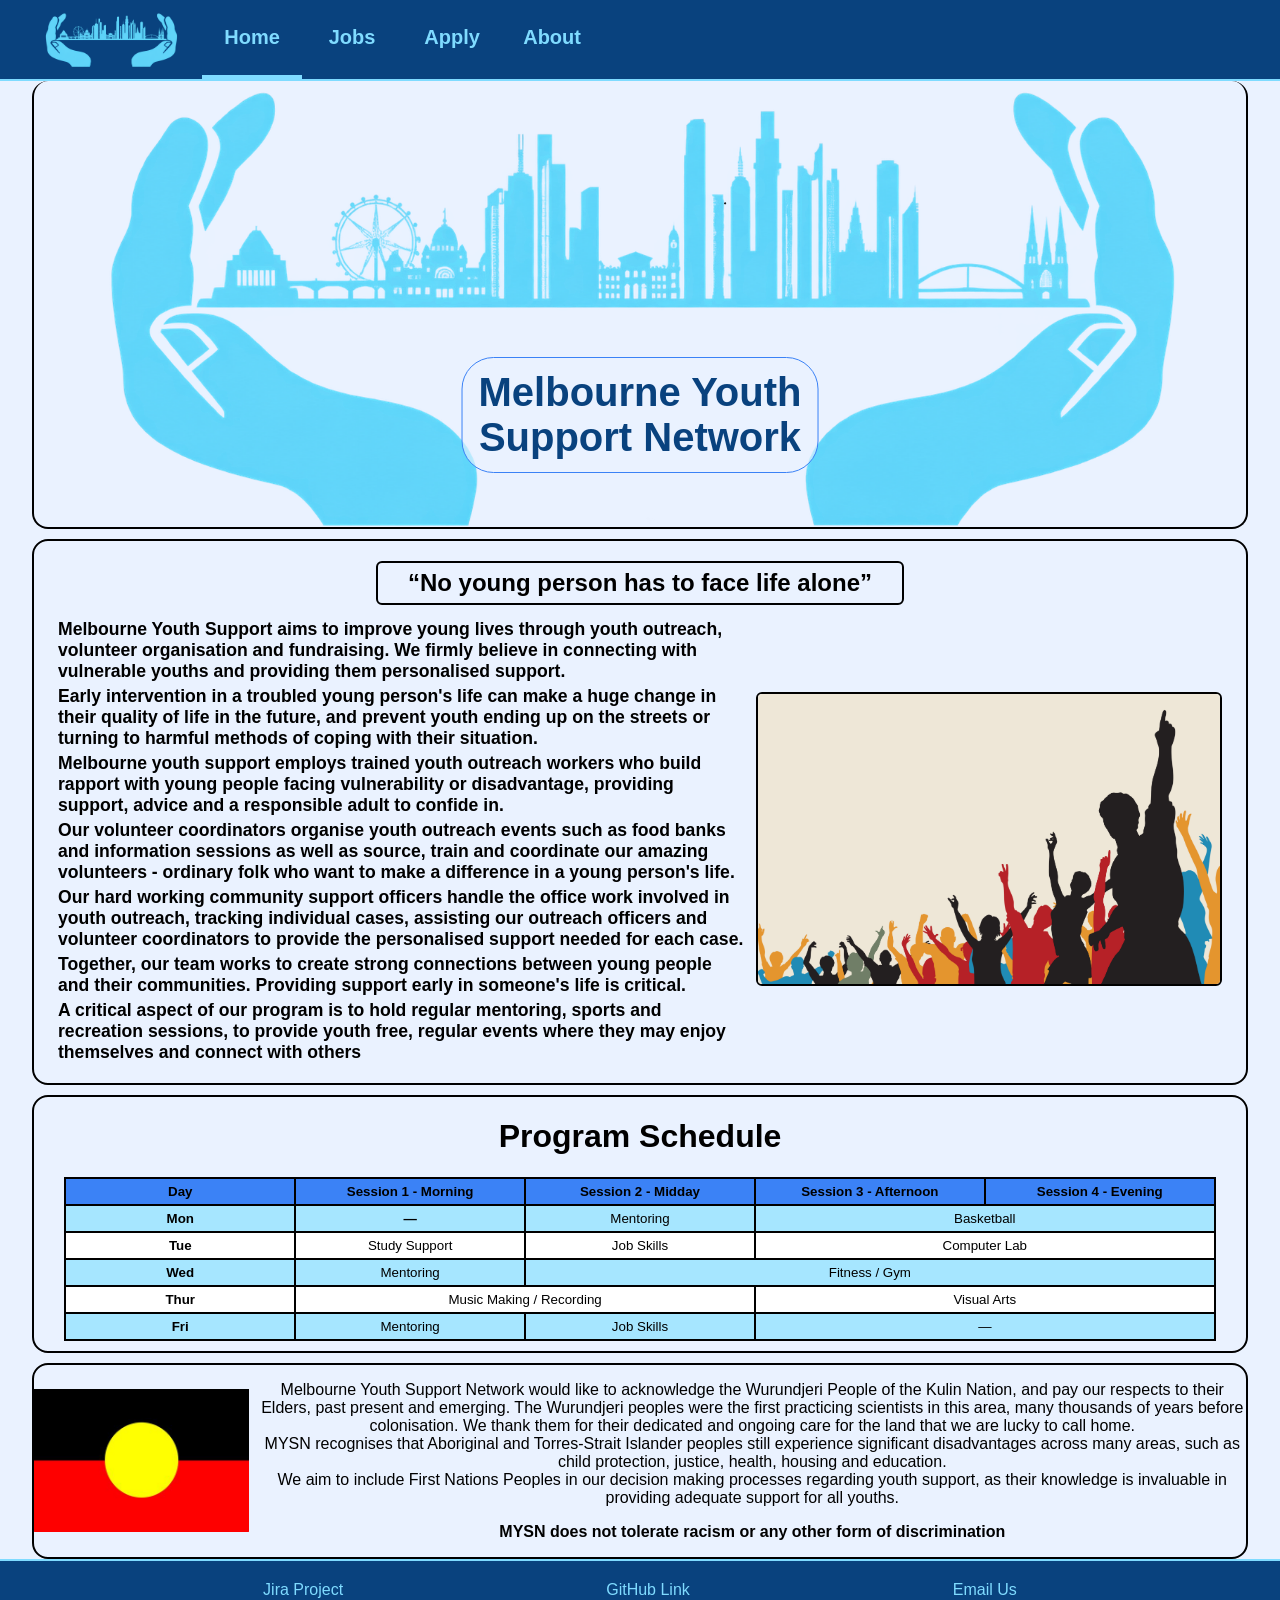
==== index.html @ 464ed211 "Mostly finalised styling and responsive design for index.html" ====
<!DOCTYPE html>
<html lang="en">

<head>
    <link rel="stylesheet" href="./styles/styles.css">
    <meta charset="UTF-8">
    <meta name="viewport" content="width=device-width, initial-scale=1.0">
    <meta name="author" content="Mason Curlis">
    <meta name="keywords" content="job application, employment, careers, volunteering">
    <meta name="description" content="index page for Melbourne Youth Support Network job application webpage">
    <title>Melbourne Youth Support Network</title>
    <!-- Embedded CSS for youth program schedule table -->
    <style>
        th,
        td {
            text-align: center;
            padding: 5px;
            margin: 0px;
        }

        table,
        th,
        td {
            border: 2px solid;
            border-collapse: collapse;
        }

        table {
            background-color: white;
            width: 80%;
            align-self: center;
            margin-bottom: 10px;
        }

        tr:nth-child(odd) {
            background-color: #7fdbffB0;
        }

        tr:nth-child(1) {
            background-color: #3b82f6;
        }
    </style>
</head>

<body class="index-page">

    <header>
        <!-- navigation bar -->
        <nav aria-label="Primary">
            <a href="index.html" class="nav_logo">
                <img src="styles/images/grp_3.png" alt="Melbourne Youth Support Network Logo"
                    title="Melbourne Youth Support Network">
            </a>

            <ul class="nav_links">
                <li><a href="index.html" aria-current="page">Home</a></li>
                <li><a href="jobs.html">Jobs</a></li>
                <li><a href="apply.html">Apply</a></li>
                <li><a href="about.html">About</a></li>
            </ul>
        </nav>

        <!-- Company logo / banner with text on top -->
        <div id="index_banner">
                <img src="styles/images/grp_3.png" id="company_logo" alt="Company Logo">
                <h1 id="index_logo_text_overlay">Melbourne Youth <br> Support Network</h1>
        </div>

    </header>

    <main id="index-content">

        <div id="index-description" class="content-background-and-border">
            <q class="company-slogan"><b>No young person has to face life alone</b></q>
            <div id="description-image-text">
                <div>

                    <p>Melbourne Youth Support aims to improve young lives through youth
                        outreach, volunteer organisation and fundraising. We firmly believe
                        in connecting with vulnerable youths and
                        providing them personalised support. </p>

                    <p>Early intervention in a troubled young person's life can make a huge
                        change in their quality of life in the future, and prevent youth
                        ending up on the streets or turning to harmful methods of coping
                        with their situation.</p>

                    <p>Melbourne youth support employs trained youth outreach workers who
                        build rapport with young people facing vulnerability or
                        disadvantage, providing support, advice and a responsible adult to
                        confide in.</p>

                    <p>Our volunteer coordinators organise youth outreach events such as
                        food banks and information sessions as well as source, train and
                        coordinate our amazing volunteers - ordinary folk who want to make a
                        difference in a young person's life.</p>

                    <p>Our hard working community support officers handle the office work
                        involved in youth outreach, tracking individual cases, assisting our
                        outreach officers and volunteer coordinators to provide the
                        personalised support needed for each case.</p>

                    <p>Together, our team works to create strong connections between young
                        people and their communities. Providing support early in someone's
                        life is critical.</p>

                    <p>A critical aspect of our program is to hold regular mentoring, sports
                        and recreation sessions, to provide youth free, regular events where
                        they may enjoy themselves and connect with others</p>

                </div>
                <!-- Image source: https://www.google.com/url?sa=t&source=web&rct=j&opi=89978449&url=https://creativeyouthland.org/projects/&ved=2ahUKEwj84ejC5dyWAxXRkq8BHUbmF9oQ6vUJegQIXRAA&usg=AOvVaw2mXVA9MWtQMLx1qZT7aqc4 -->
                <img src="styles/images/indexGraphic.jpg" alt="Youth Power Graphic">
            </div>

        </div>
        <div id="programSchedule-layout" class="content-background-and-border">
            <h1>Program Schedule</h1>
            <table id="programSchedule">
                <thead>
                    <tr>
                        <th>Day</th>
                        <th>Session 1 - Morning</th>
                        <th>Session 2 - Midday</th>
                        <th>Session 3 - Afternoon</th>
                        <th>Session 4 - Evening</th>
                    </tr>
                </thead>
                <tbody>
                    <tr>
                        <td><b>Mon</b></td>
                        <td><b>—</b></td>
                        <td>Mentoring</td>
                        <td colspan="2">Basketball</td>
                    </tr>
                    <tr>
                        <td><b>Tue</b></td>
                        <td>Study Support</td>
                        <td>Job Skills</td>
                        <td colspan="2">Computer Lab</td>
                    </tr>
                    <tr>
                        <td><b>Wed</b></td>
                        <td>Mentoring</td>
                        <td colspan="3">Fitness / Gym</td>
                    </tr>
                    <tr>
                        <td><b>Thur</b></td>
                        <td colspan="2">Music Making / Recording</td>
                        <td colspan="2">Visual Arts</td>
                    </tr>
                    <tr>
                        <td><b>Fri</b></td>
                        <td>Mentoring</td>
                        <td>Job Skills</td>
                        <td colspan="2">—</td>
                    </tr>
                </tbody>
            </table>
        </div>
        <div id="acknowledgment-of-country" class="content-background-and-border">
            <!-- Image source https://wall.alphacoders.com/big.php?i=785129 -->
            <img src="styles/images/Aboriginal-flag.jpg" alt="Image of Indigenous Australian Flag">
            <!-- This div ensures that the text remains in column layout, while maintaining indiviudal styling for the bold sentence at the end -->
            <div>
                <p>Melbourne Youth Support Network would like to acknowledge the Wurundjeri People of the Kulin Nation,
                    and pay our respects to their Elders, past present and emerging. The Wurundjeri peoples were the
                    first practicing
                    scientists in this area, many thousands of years before colonisation. We thank them for their
                    dedicated and
                    ongoing care for the land that we are lucky to call home.
                    <br>
                    MYSN recognises that Aboriginal and Torres-Strait Islander peoples still experience significant
                    disadvantages across many areas, such as child protection, justice, health, housing and education.
                    <br>
                    We aim to include First Nations Peoples in our decision making processes regarding youth support, as
                    their knowledge is invaluable
                    in providing adequate support for all youths.
                </p>
                <!-- Example of inline styling for sentence below-->
                <p><b style="padding-top: 15px;">MYSN does not tolerate racism or any other form of discrimination</b>
                </p>
            </div>
        </div>
    </main>
    <!-- To add:
Company Logo, hopefully as a banner

Company Slogan - maybe as a "qoute"

Image / visual content
-->

    <!-- Footer - consistent with the other pages -->
    <footer>
        <a href="https://g03-appliedwebproject.atlassian.net/jira/software/projects/SCRUM/boards/1">Jira
            Project</a>
        <a href="https://github.com/LeafMeAloneDawg/AppliedWebProject">GitHub
            Link</a>
        <a href="mailto:info@mysn.org.au">Email Us</a>
    </footer>
</body>

</html>
---- styles/styles.css ----
/*
filename: [style.css]
author: [Group03]
created: [01/09/2026]
last modified: [08/09/2026]
description: [styles.html CSS file]
*/

/* =========================
   SHARED STYLES
   ========================= */

/* Body */

* {
    box-sizing: border-box;
}

body {
    min-height: 100vh;
    margin: 0;
    background-color: #eaf2ff;
    display: flex;
    flex-direction: column;
    width: 100%;
    overflow-x: hidden;
    font-family: Arial, Helvetica, sans-serif;

}

/* Navigation */

nav {
    width: 100%;
    min-height: 80px;
    padding: 0 40px;
    display: flex;
    align-items: center;
    gap: 20px;
    background-color: #09427e;
    border-bottom: 2px solid #7fdbff;
}

.nav_logo img {
    display: block;
    height: 55px;
    width: auto;
}

.nav_links {
    display: flex;
    align-items: center;
    gap: 0px;
    margin: 0;
    padding: 0;
    list-style: none;
}

.nav_links a {
    display: block;
    width: 100px;
    padding: 26px 0;
    text-align: center;
    color: #7fdbff;
    font-size: 1.25rem;
    font-weight: bold;
    text-decoration: none;
    border-bottom: 4px solid transparent;
    transition: background-color 0.2s, color 0.2s;
}

.nav_links a:hover,
.nav_links a:focus {
    background-color: white;
    color: #09427e;
    border-bottom-color: #09427e;
}

.nav_links a[aria-current="page"] {
    border-bottom-color: #7fdbff;
}

/* Footer */

footer {
    width: 100%;
    display: flex;
    justify-content: space-evenly;
    align-items: center;
    padding: 20px 0;
    border-top: 2px solid #7fdbff;
    background-color: #09427e;
}

footer a {
    color: #7fdbff;
    text-decoration: none;
}

footer a:hover {
    text-decoration: underline;
}

/* Skip to main */

.skip-link {
    position: absolute;
    left: -9999px;
    top: 0;
}

.skip-link:focus {
    left: 10px;
    top: 10px;

    padding: 10px 15px;
    background-color: white;
    color: #09427e;
    border: 2px solid #7fdbff;
    border-radius: 5px;

    z-index: 1000;
}

/* Tables shared between index and about page */
th,
td {
    text-align: center;
    padding: 5px;
    margin: 0px;
}

table,
th,
td {
    border: 2px solid;
    border-collapse: collapse;
}

table {
    background-color: white;
    max-width: 80%;
    margin-bottom: 10px;
}


/* =========================
   Index PAGE
   ========================= */

/* Class to add rounded border and background to elements */
.content-background-and-border{
    background-color: #eaf2ff;
    border: 2px solid;
    border-radius: 16px;
    width: 95%;
    max-width: 1600px;
    
}
/* Add a border and background to the logo and heading for index page, as well as setting the width to be consistent with other elements */
#index_banner {
    background-color: #eaf2ff;
    border: 2px solid;
    border-radius: 16px;
    border-top: none;
    width: 95%;
    max-width: 1600px;
    position: relative;
    left: 50%;
    transform: translateX(-50%);
    
}

#company_logo{
    width:95%;
    display: block;
    margin: 0 auto;
}
/* Fixes width of logo text overlay class for the index page specifically */
#index_logo_text_overlay{
    position: absolute;
    top: 75%;
    left: 50%;
    transform: translate(-50%, -50%);
    font-weight: bold;
    font-size: clamp(1rem, 4vw, 2.5rem);
    color: #09427e;
    margin: 0 0 1rem;
    padding: 0.75rem 1rem;
    background-color: rgba(234, 242, 255, 0.62);
    border-radius: 2rem 2rem 2rem 2rem;
    border: 1px solid #3b82f6;
    white-space: nowrap;
    text-align: center;
    
}
/* Sets a repeating background image for index.html - copied directly from apply-page class */
.index-page {
    background-image: url("images/Lightblue.jpeg");
    background-size: 100% auto;
    background-position: center top;
    background-repeat: repeat-y;
    background-attachment: fixed;
}
/* Set main element of index.html to use flexbox column display, aligning items in the center of the page */
#index-content {
    display: flex;
    flex-direction: column;
    align-items: center;
}

#index-description {
    display: flex;
    flex-direction: column;
    padding: 1.25em 1.5em;
    margin-top: 10px;
    align-items: center;
    font-weight: bold;
}

#index-description p{
    margin: 4px 0 0 0;
    font-size: 1.1em;
}



#description-image-text{
    display: flex;
    align-items: center;
}

#description-image-text img{
    width: 40%;
    height: auto;
    object-fit: contain;
    margin-left: 10px;
    border: 2px solid;
    border-radius: 6px;
}

/* Company Slogan Styling
    Set font size to 1.5x normal font size
    Align text to center
    Add rounded border and padding
*/
.company-slogan{
    display: block;
    font-size: 1.5em;
    text-align: center;
    margin-bottom: 10px;
    border: 2px solid;
    padding: 6px 30px;
    border-radius: 6px;

}
/* Set program schedule div to use flexbox colum display and add margin between it and element above */
#programSchedule-layout{
    text-align: center;
    display: flex;
    flex-direction: column;
    margin-top: 10px;
}
#programSchedule-layout h2{
    margin-bottom: 10px;
}

#programSchedule{
    width: 95%;
    max-width: 100%;
    table-layout: fixed;
    font-size: smaller;
}

/* Acknowledgment of country styling
    Set display to flexbox to allow for image to the left of text.
    Add margin between it and element above
    Set size of image to suitable size and add margin between image and text
*/

#acknowledgment-of-country{
    display: flex;
    margin-top: 10px;
    text-align: center;
}
#acknowledgment-of-country img{
    
    margin: auto auto;
    max-height: 143px;
    margin-right: 10px;
}







/* =========================
   JOBS PAGE
   ========================= */

/* Jobs Background */

.jobs-page {
    min-height: 100vh;

    /*
       Background photo for the Jobs page (file: images/Job_page_background.jpg,
       a resized/compressed copy).
       Image: "Silhouette of a group of young people at a railing" by Emir Bozkurt, Pexels.
       https://www.pexels.com/photo/15639173/
       Pexels Licence - attribution not required; credited per the assessment brief.
       A translucent light wash is layered over the photo so body text and
       the job cards keep enough contrast (accessibility guideline).
    */
    background-color: #eef3fb;
    background-image:
        linear-gradient(rgba(238, 243, 251, 0.55), rgba(238, 243, 251, 0.72)),
        url("images/Job_page_background.jpg");
    background-repeat: no-repeat, no-repeat;
    background-position: center top, center top;
    background-size: cover, cover;
    background-attachment: fixed, fixed;
}

/* Page title - align its left edge with the intro text and the job cards below */
.jobs-page h1 {
    margin: 1em 2.2rem 0.5em;
}

/* Intro panel - page summary + closing date in one box, sitting at the top
   of the left column so it lines up with the job cards below it */
.jobs-intro {
    margin-bottom: 1.5em;
    padding: 1.25em 1.5em;
    background-color: #f3fcffde;
    border: 1px solid #3b82f6;
    border-left: 5px solid #09427e;
    border-radius: 6px;
    box-shadow: 0 2px 6px rgba(0, 0, 0, 0.12);
}

.jobs-intro p {
    margin: 0 0 0.6em;
}

.jobs-intro p:last-child {
    margin-bottom: 0;
}

.lead {
    font-size: 1.05em;
}

/* Jobs Layout - two columns: the job list on the left, the aside on the right */

.jobs-layout {
    display: flex;
    flex-wrap: wrap;
    align-items: flex-start;
    gap: 2em;
    margin: 1em 2.2rem 2em;
}

.job-listings {
    flex: 1 1 60%;
    min-width: 280px;
}

/* Job Cards */

.job-listings section {
    position: relative;
    overflow: hidden;
    margin-bottom: 1.5em;
    padding: 1.25em 1.5em;
    /* pale blue-white, slightly translucent so the background photo stays
       faintly visible through the card. The crumpled-paper texture is
       added by ::before below. */
    background-color: #f3fcffde;
    border: 1px solid #3b82f6;
    border-left: 5px solid #09427e;
    border-radius: 6px;
    box-shadow: 0 2px 6px rgba(0, 0, 0, 0.12);
}

.job-listings section:last-child {
    margin-bottom: 0;
}

.job-listings h2 {
    margin-top: 0;
    font-size: 1.4em;
    color: #09427e;
}

.job-listings h3 {
    margin-bottom: 0.3em;
    padding-bottom: 0.2em;
    font-size: 1.05em;
    color: #09427e;
    border-bottom: 1px solid #d7e7ff;
}

/* definition list holding reference number / salary / reporting line */
.job-meta {
    display: grid;
    grid-template-columns: max-content 1fr;
    gap: 0.25em 1em;
    margin: 0 0 1em;
    padding: 0.75em 1em;
    background-color: rgba(234, 242, 255, 0.62);
    border-radius: 4px;
}

.job-meta dt {
    font-weight: bold;
    color: #09427e;
}

.job-meta dd {
    margin: 0;
}

.job-listings ol,
.job-listings ul {
    margin-top: 0;
    padding-left: 1.4em;
}

.job-listings li {
    margin-bottom: 0.25em;
}

/* Aside */

aside {
    flex: 0 0 260px;
    width: 260px;
    margin: 0.25em 0 0;
    padding: 1.25em;
    position: sticky;
    top: 1em;
    overflow: hidden;
    /* matches the job cards; texture added by ::before below */
    background-color: #f3fcffde;
    border: 1px solid #6495ed;
    border-top: 5px solid #09427e;
    border-radius: 6px;
    box-shadow: 0 2px 6px rgba(0, 0, 0, 0.12);
}

aside h2 {
    margin-top: 0;
    font-size: 1.2em;
    color: #09427e;
}

aside h3 {
    margin-bottom: 0.3em;
    font-size: 1em;
    color: #09427e;
}

aside ul,
aside ol {
    margin: 0 0 1em;
    padding-left: 1.3em;
}

aside a {
    color: #09427e;
    font-weight: bold;
}

.inclusive {
    margin-bottom: 0;
    padding-top: 0.75em;
    font-size: 0.95em;
    border-top: 1px solid black;
}

/* Crumpled-paper texture for the job cards and the aside.
   A photo (images/crumpled-paper.jpg, a resized/compressed copy) sits in a
   ::before layer, lightened with a cream veil so only the creases show as
   soft shading. Adjust with `opacity`. Falls back to the plain card
   background if the image is missing.

   Image: "White crumpled paper" by Tim Mossholder, Pexels.
   https://www.pexels.com/photo/white-crumpled-paper-11605087/
   Pexels Licence - attribution not required; credited per the assessment brief. */

.job-listings section::before,
aside::before {
    content: "";
    position: absolute;
    top: 0;
    right: 0;
    bottom: 0;
    left: 0;
    z-index: 0;
    pointer-events: none;
    /* A cream veil is baked over the paper photo so the texture stays light;
       only the creases show through as soft shading.
       No filter / mix-blend-mode here on purpose - those force the browser to
       re-composite this layer on every scroll frame and made the page lag. */
    background-image:
        linear-gradient(rgba(252, 250, 245, 0.55), rgba(252, 250, 245, 0.55)),
        url("images/crumpled-paper.jpg");
    background-position: center;
    background-size: cover;
    background-repeat: no-repeat;
    opacity: 0.5;
}

/* vary the crop per card so they don't look identical */
.job-listings section:nth-child(2)::before {
    background-position: right top;
}

.job-listings section:nth-child(3)::before {
    background-position: left bottom;
}

/* keep the actual content above the texture layer */
.job-listings section>*,
aside>* {
    position: relative;
    z-index: 1;
}

/* =========================
   APPLY PAGE
   ========================= */

/* Heading */

.header-main {
    width: 100%;
    display: flex;
    flex-direction: column;
    align-items: center;
}

.apply-main {
    width: 100%;
    display: flex;
    flex-direction: column;
    align-items: center;
    flex: 1;
}

.apply-page {
    background-image: url("images/Lightblue.jpeg");
    background-size: 100% auto;
    background-position: center top;
    background-repeat: repeat-y;
    background-attachment: fixed;
}

.apply_intro_box {
    width: 95%;
    max-width: 900px;
    margin: 0 auto 25px;
    padding: 20px;
    background-color: white;
    color: #09427e;
    border: 2px solid #6495ed;
    border-top: none;
    border-radius: 0 0 20px 20px;
    text-align: center;
    box-sizing: border-box;
}

.apply_intro_box h1 {
    margin: 0 0 10px;
    font-size: 4em;
}

.apply_intro_box p {
    margin: 0;
    line-height: 1.5;
}

/* Fieldsets */

fieldset {
    padding: 20px;
    padding-top: 10px;
    margin-bottom: 15px;
    width: 100%;
    max-width: 800px;
    box-sizing: border-box;
    border: 2px solid #6495ed;
    border-radius: 20px;
    background-color: white;
    color: #09427e;
}

legend {
    font-size: 1.2em;
    margin-bottom: 5px;
    color: #09427e;
    border: 2px solid #6495ed;
    border-bottom: none;
    border-radius: 10px 10px 0 0;
    padding: 8px 15px;
    background-color: white;
}


/* Form Layout */

/* Input, Select, and Textarea Styles */

input,
select,
textarea {
    border: 1.5px solid #d7e7ff;
    border-radius: 5px;
    padding: 8px;
}

/* Input, Select, and Textarea Hover Styles */

fieldset input:hover,
fieldset textarea:hover,
fieldset select:hover {
    background-color: #EAF3FF;
}

/* For Accessibility: Focus Styles for Input, Select, and Textarea */
input:focus,
select:focus,
textarea:focus {
    outline: 3px solid #6495ed;
    outline-offset: 2px;
}

/* Job type Styles */

#form1 {
    display: flex;
    flex-direction: column;
    gap: 10px;
}

/* Name and Date of Birth Styles */

#form2 {
    display: grid;
    grid-template-columns: 1fr 1fr;
    column-gap: 80px;
    row-gap: 15px;
}

.details {
    display: grid;
    grid-template-columns: 100px 170px;
    gap: 10px;
    align-items: center;
}

/* Gender Styles */

#form3 {
    display: flex;
    align-items: center;
    gap: 30px;
}

.gender {
    display: flex;
    align-items: center;
    gap: 5px;
}

/* Address Styles */

#form4 {
    display: grid;
    grid-template-columns: 1fr 1fr;
    column-gap: 40px;
    row-gap: 15px;
}

.address {
    display: grid;
    grid-template-columns: 110px 180px;
    align-items: center;
    gap: 10px;
}

.address input,
.address select {
    width: 180px;
    box-sizing: border-box;
}

/* Contact Details Styles */

#form5 {
    display: flex;
    gap: 75px;
}

.contact {
    display: flex;
    align-items: center;
    gap: 5px;
}

.contact input {
    width: 180px;
}

/* Skills Styles */

#form6 {
    display: grid;
    grid-template-columns: 1fr 1fr 1fr;
    gap: 20px;
}

/* Skills Checkboxes Styles */

.skills {
    display: flex;
    align-items: center;
    gap: 5px;
    width: 100%;
    box-sizing: border-box;
}

/* Other Skills Styles */

.other_skills {
    grid-column: 1 / 4;
    display: flex;
    flex-direction: column;
    gap: 5px;
    width: 100%;
}

/* Buttons */

.form_buttons {
    display: flex;
    justify-content: center;
    gap: 15px;
    margin-top: -10px;
    margin-bottom: 20px;
}

.form_buttons input {
    width: 150px;
    padding: 8px;
    font-size: 1.1em;
    border: 2px solid #6495ed;
    border-radius: 5px;
    background-color: white;
}

.form_buttons input:hover {
    background-color: #EAF3FF;
    border-color: #09427e;
}

/* =========================
   ABOUT PAGE
   ========================= */


/* formatting ABOUT US title in banner image */
.banner_text{
    position: relative;
    display: grid;
    place-items: center;
    width: 100%;
    max-width: 100%;
}

/* image in banner image */
.banner_text img{
     border-radius: 2rem 2rem 2rem 2rem;
     width: 60%;
     height: auto;
     
}

/* text overlay in banner image */
.text_overlay{
    position: absolute;
    top: 75%;
    left: 50%;
    transform: translate(-50%, -50%);
    font-weight: bold;
    font-size: 3vw;
    color: #09427e;
    margin: 0 0 1rem;
    padding: 0.75rem 1rem;
    background-color: rgba(234, 242, 255, 0.62);
    border-radius: 2rem 2rem 2rem 2rem;
    border: 1px solid #3b82f6;
    width: 20%;
    text-align: center;
}

/* formatting table */
tbody tr:nth-child(odd){
    background-color: #7fdbffB0;
}

/* table layout */
.table_layout{
    margin: 0 auto;
}

/* table caption */
caption{
    font-size: 1.2rem;
    font-weight: bold;
}

/* seperate caption */
section{
    position: relative;
    overflow: hidden;
    margin-bottom: 1.5em;
    padding: 1.25em 1.5em;
    background-color: #f3fcffde;
    border: 1px solid #3b82f6;
    border-left: 5px solid #09427e;
    border-radius: 6px;
    box-shadow: 0 2px 6px rgba(0, 0, 0, 0.12);
}

/* definition list term descriptions in about page */
.group_contributions dd{
    display: grid;
    grid-template-columns: minmax(0, 1fr);
    padding-left: 1rem;
    overflow-wrap: anywhere;
    background-color: rgba(234, 242, 255, 0.62);
    border-radius: 4px;
    border: 1px solid #3b82f6;
    min-width: 0;
}
/* definition list text wrapping */
.group_contributions dd ol,
.group_contributions dd li {
    min-width: 0;
    overflow-wrap: normal;
    word-break: break-word;
}

.group_contributions dd ol{
    padding: 1rem 1rem;
    
}

/* definition list term in about page */
.group_contributions dt{
    font-size: 1.1rem;
}

/* heading in about page */
.about_layout h1{
    margin-top: 0;
    font-size: 1.4em;
    color: #09427e;
}

/* course details in about page */
.course_details{
    font-weight: bold;
    margin: 0 0 1em;
    padding: 0.75em 1em;
    background-color: rgba(234, 242, 255, 0.62);
    border-radius: 4px;
    border: 1px solid #3b82f6;
}

/* nested list in course details */
.course_details li ul li{
    font-weight: normal;
    padding: auto;
    margin: 0;
}

/* intro in about page */
.about_intro{
    display: grid;
    grid-template-columns: max-content 1fr;
    gap: 0.25em 1em;
    margin: 0 0 1em;
    padding: 0.75em 1em;
    background-color: rgba(234, 242, 255, 0.62);
    border-radius: 4px;
    text-align: center;
    grid-template-columns: auto;
    font-size: 1.5rem;
}

/* main in about page */
.main_about{
    margin: 2%;
}

/* =========================
   RESPONSIVE STYLES
   ========================= */


@media (max-width: 700px) {

    /* fixed backgrounds are unreliable / janky on many mobile browsers */
    body {
        background-attachment: scroll, scroll;
    }


    nav {
        width: 100%;
        min-height: auto;
        padding: 10px 20px;
        gap: 20px;
        flex-wrap: wrap;
    }

    .nav_logo img {
        height: 45px;
    }

    .nav_links {
        gap: 20px;
        flex-wrap: wrap;
    }

    .nav_links a {
        padding: 10px 0;
        font-size: 1rem;
    }

    .apply-page main {
        width: 100%;
        padding: 15px;
    }

    .apply-page {
        background-size: 100% auto;
        background-position: center top;
        background-repeat: repeat-y;
        background-attachment: scroll;
    }

    .apply_intro_box {
        width: 95%;
        max-width: 900px;
        margin: 0 auto 20px;
        padding: 20px;
        background-color: white;
        border: 2px solid #6495ed;
        border-top: none;
        border-radius: 0 0 20px 20px;
    }

    .jobs-layout {
        flex-direction: column;
        margin: 1em 1rem 2em;
    }

    .job-listings,
    aside {
        flex: 1 1 auto;
        width: auto;
    }

    aside {
        position: static;
    }

    h1,
    main>p,
    .jobs-page h1 {
        margin-left: 1rem;
        margin-right: 1rem;
    }

    fieldset {
        width: 95%;
    }

    #form2,
    #form4 {
        grid-template-columns: 1fr;
    }

    #form5,
    #form3 {
        flex-direction: column;
        align-items: flex-start;
        gap: 15px;
    }

    #form6 {
        grid-template-columns: 1fr 1fr;
    }

    .other_skills {
        grid-column: 1 / 3;
    }

    .details,
    .address {
        grid-template-columns: 1fr;
    }

    .address input,
    .address select,
    .contact input {
        width: 100%;
    }
    
    #acknowledgment-of-country{
        flex-direction: column;
        
    }
    #acknowledgment-of-country img{
        margin: auto auto;
    }

    #description-image-text{
        flex-direction: column;
        text-align: center;
    }

    #description-image-text img{
        width: 90%;
        margin:auto auto;
    }

}

/* Small phones: single-column job metadata */
@media (max-width: 480px) {

    .job-meta {
        grid-template-columns: 1fr;
        gap: 0.1em 0;
    }

    .job-meta dd {
        margin-bottom: 0.4em;
    }
}
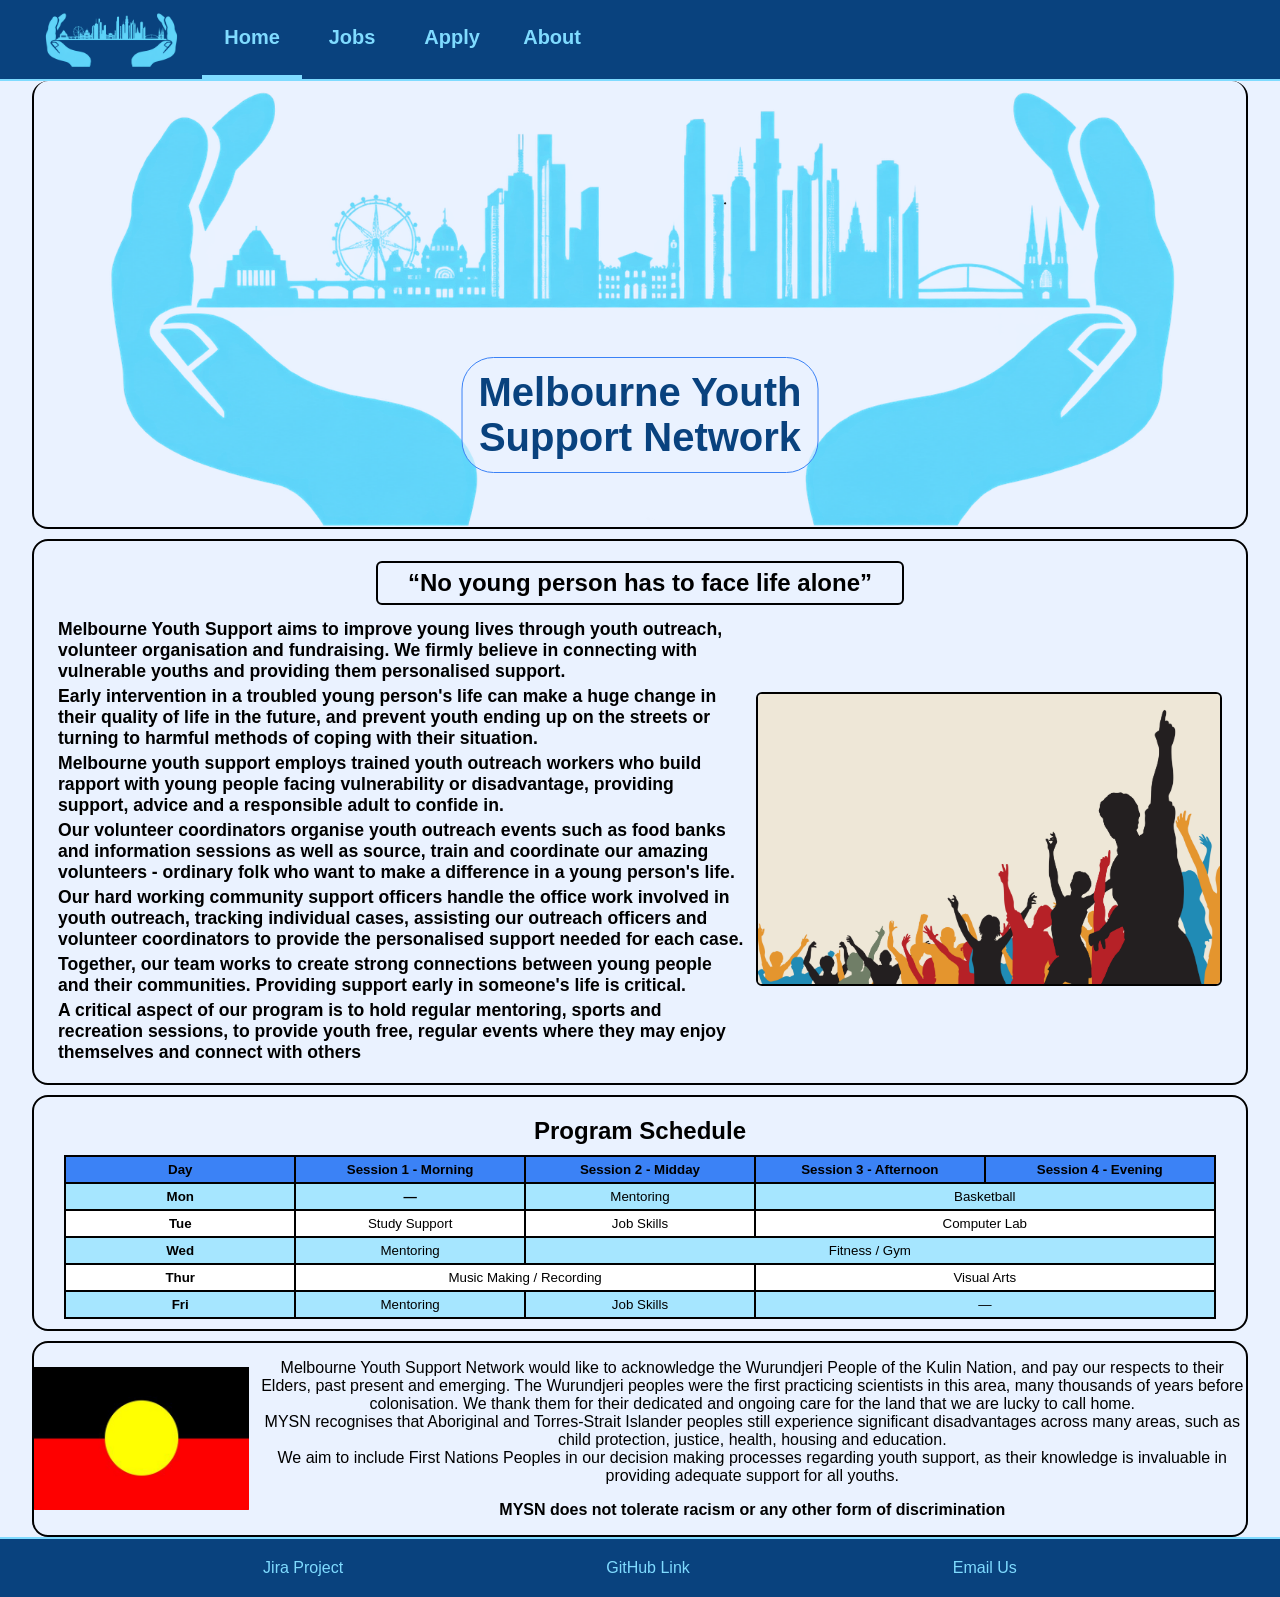
==== commit bd4807b0: "Validated CSS and HTML, removed invalid CSS property, changed heading heirarchy of index.html" ====
--- a/index.html
+++ b/index.html
@@ -2,12 +2,13 @@
 <html lang="en">
 
 <head>
-    <link rel="stylesheet" href="./styles/styles.css">
+    
     <meta charset="UTF-8">
     <meta name="viewport" content="width=device-width, initial-scale=1.0">
     <meta name="author" content="Mason Curlis">
     <meta name="keywords" content="job application, employment, careers, volunteering">
     <meta name="description" content="index page for Melbourne Youth Support Network job application webpage">
+    <link rel="stylesheet" href="./styles/styles.css">
     <title>Melbourne Youth Support Network</title>
     <!-- Embedded CSS for youth program schedule table -->
     <style>
@@ -115,7 +116,7 @@
 
         </div>
         <div id="programSchedule-layout" class="content-background-and-border">
-            <h1>Program Schedule</h1>
+            <h2>Program Schedule</h2>
             <table id="programSchedule">
                 <thead>
                     <tr>
--- a/styles/styles.css
+++ b/styles/styles.css
@@ -104,14 +104,13 @@
 /* Skip to main */
 
 .skip-link {
-    position: absolute;
-    left: -9999px;
-    top: 0;
-}
-
-.skip-link:focus {
+    /* Always a fixed layer, moved off the top of the screen until focused.
+       This way it drops into the viewport the instant it receives focus,
+       no matter how far down the page has been scrolled. */
+    position: fixed;
+    top: 10px;
     left: 10px;
-    top: 10px;
+    z-index: 1000;
 
     padding: 10px 15px;
     background-color: white;
@@ -119,7 +118,11 @@
     border: 2px solid #7fdbff;
     border-radius: 5px;
 
-    z-index: 1000;
+    transform: translateY(-200%);
+}
+
+.skip-link:focus {
+    transform: translateY(0);
 }
 
 /* Tables shared between index and about page */
@@ -885,7 +888,6 @@
 /* nested list in course details */
 .course_details li ul li{
     font-weight: normal;
-    padding: auto;
     margin: 0;
 }
 
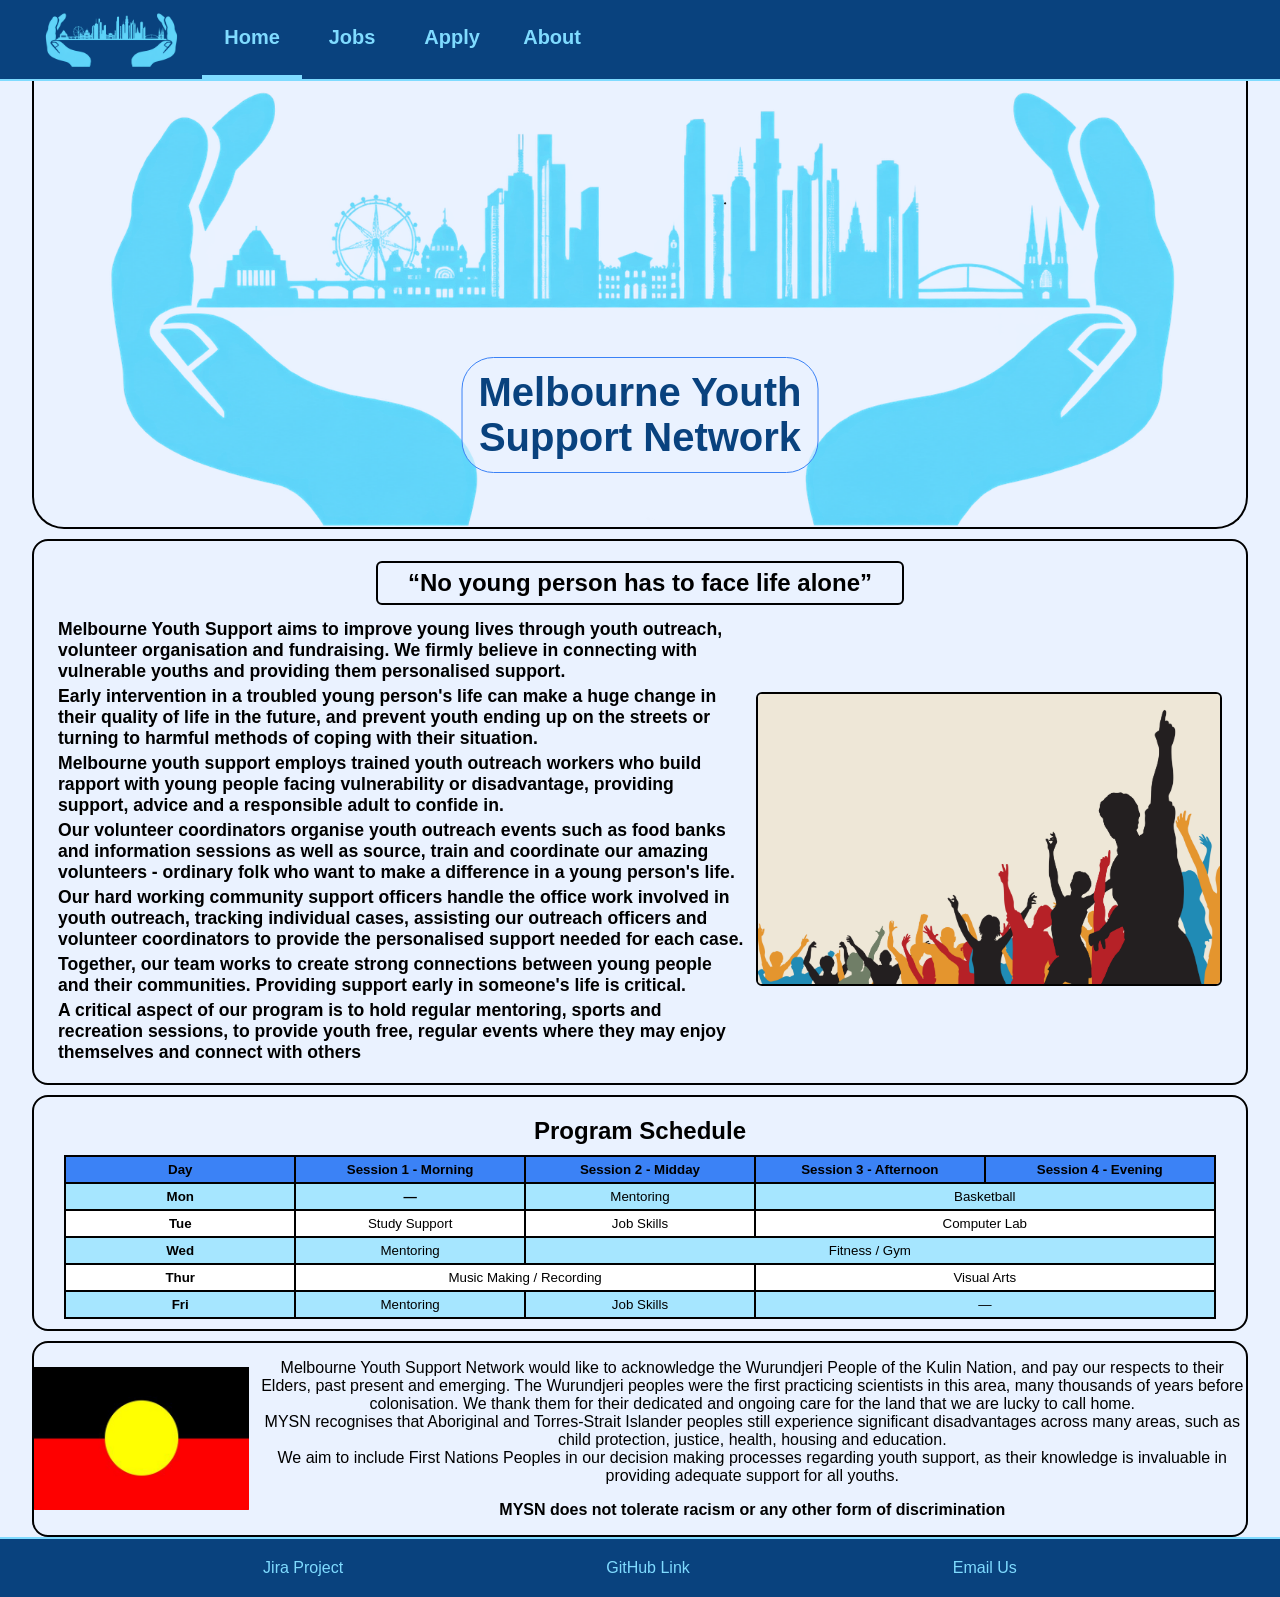
==== commit d75e0424: "Minor styling, reference changes" ====
--- a/index.html
+++ b/index.html
@@ -110,7 +110,7 @@
                         they may enjoy themselves and connect with others</p>
 
                 </div>
-                <!-- Image source: https://www.google.com/url?sa=t&source=web&rct=j&opi=89978449&url=https://creativeyouthland.org/projects/&ved=2ahUKEwj84ejC5dyWAxXRkq8BHUbmF9oQ6vUJegQIXRAA&usg=AOvVaw2mXVA9MWtQMLx1qZT7aqc4 -->
+                <!-- Image source: https://creativeyouthland.org/projects/ -->
                 <img src="styles/images/indexGraphic.jpg" alt="Youth Power Graphic">
             </div>
 
@@ -179,7 +179,7 @@
                     in providing adequate support for all youths.
                 </p>
                 <!-- Example of inline styling for sentence below-->
-                <p><b style="padding-top: 15px;">MYSN does not tolerate racism or any other form of discrimination</b>
+                <p><b style="margin-top: 15px;">MYSN does not tolerate racism or any other form of discrimination</b>
                 </p>
             </div>
         </div>
--- a/styles/styles.css
+++ b/styles/styles.css
@@ -2,7 +2,7 @@
 filename: [style.css]
 author: [Group03]
 created: [01/09/2026]
-last modified: [08/09/2026]
+last modified: [09/09/2026]
 description: [styles.html CSS file]
 */
 
@@ -164,7 +164,7 @@
 #index_banner {
     background-color: #eaf2ff;
     border: 2px solid;
-    border-radius: 16px;
+    border-radius: 0 0 2rem 2rem;
     border-top: none;
     width: 95%;
     max-width: 1600px;
@@ -578,12 +578,13 @@
 
 .apply_intro_box h1 {
     margin: 0 0 10px;
-    font-size: 4em;
+    font-size: clamp(3rem, 7vw, 4rem);
 }
 
 .apply_intro_box p {
     margin: 0;
     line-height: 1.5;
+    font-size: clamp(0.95rem, 2vw, 1.15rem)
 }
 
 /* Fieldsets */
@@ -795,19 +796,24 @@
 /* text overlay in banner image */
 .text_overlay{
     position: absolute;
-    top: 75%;
+    top: 90%;
     left: 50%;
     transform: translate(-50%, -50%);
     font-weight: bold;
-    font-size: 3vw;
+    font-size: 1vw;
     color: #09427e;
     margin: 0 0 1rem;
-    padding: 0.75rem 1rem;
+    padding: 1rems;
     background-color: rgba(234, 242, 255, 0.62);
     border-radius: 2rem 2rem 2rem 2rem;
     border: 1px solid #3b82f6;
     width: 20%;
     text-align: center;
+}
+
+figure:hover figcaption::after{
+    content: " We are pretty cool! Maybe even the best group ever!";
+    color: darkred;
 }
 
 /* formatting table */
@@ -869,9 +875,9 @@
 }
 
 /* heading in about page */
-.about_layout h1{
+.about_layout h2{
     margin-top: 0;
-    font-size: 1.4em;
+    font-size: 1.4rem;
     color: #09427e;
 }
 
@@ -1056,4 +1062,17 @@
     .job-meta dd {
         margin-bottom: 0.4em;
     }
+
+     #form6 {
+        grid-template-columns: 1fr;
+    }
+
+    .other_skills {
+        grid-column: 1;
+    }
+
+    .form_buttons {
+        flex-direction: column;
+        align-items: center;
+    }
 }
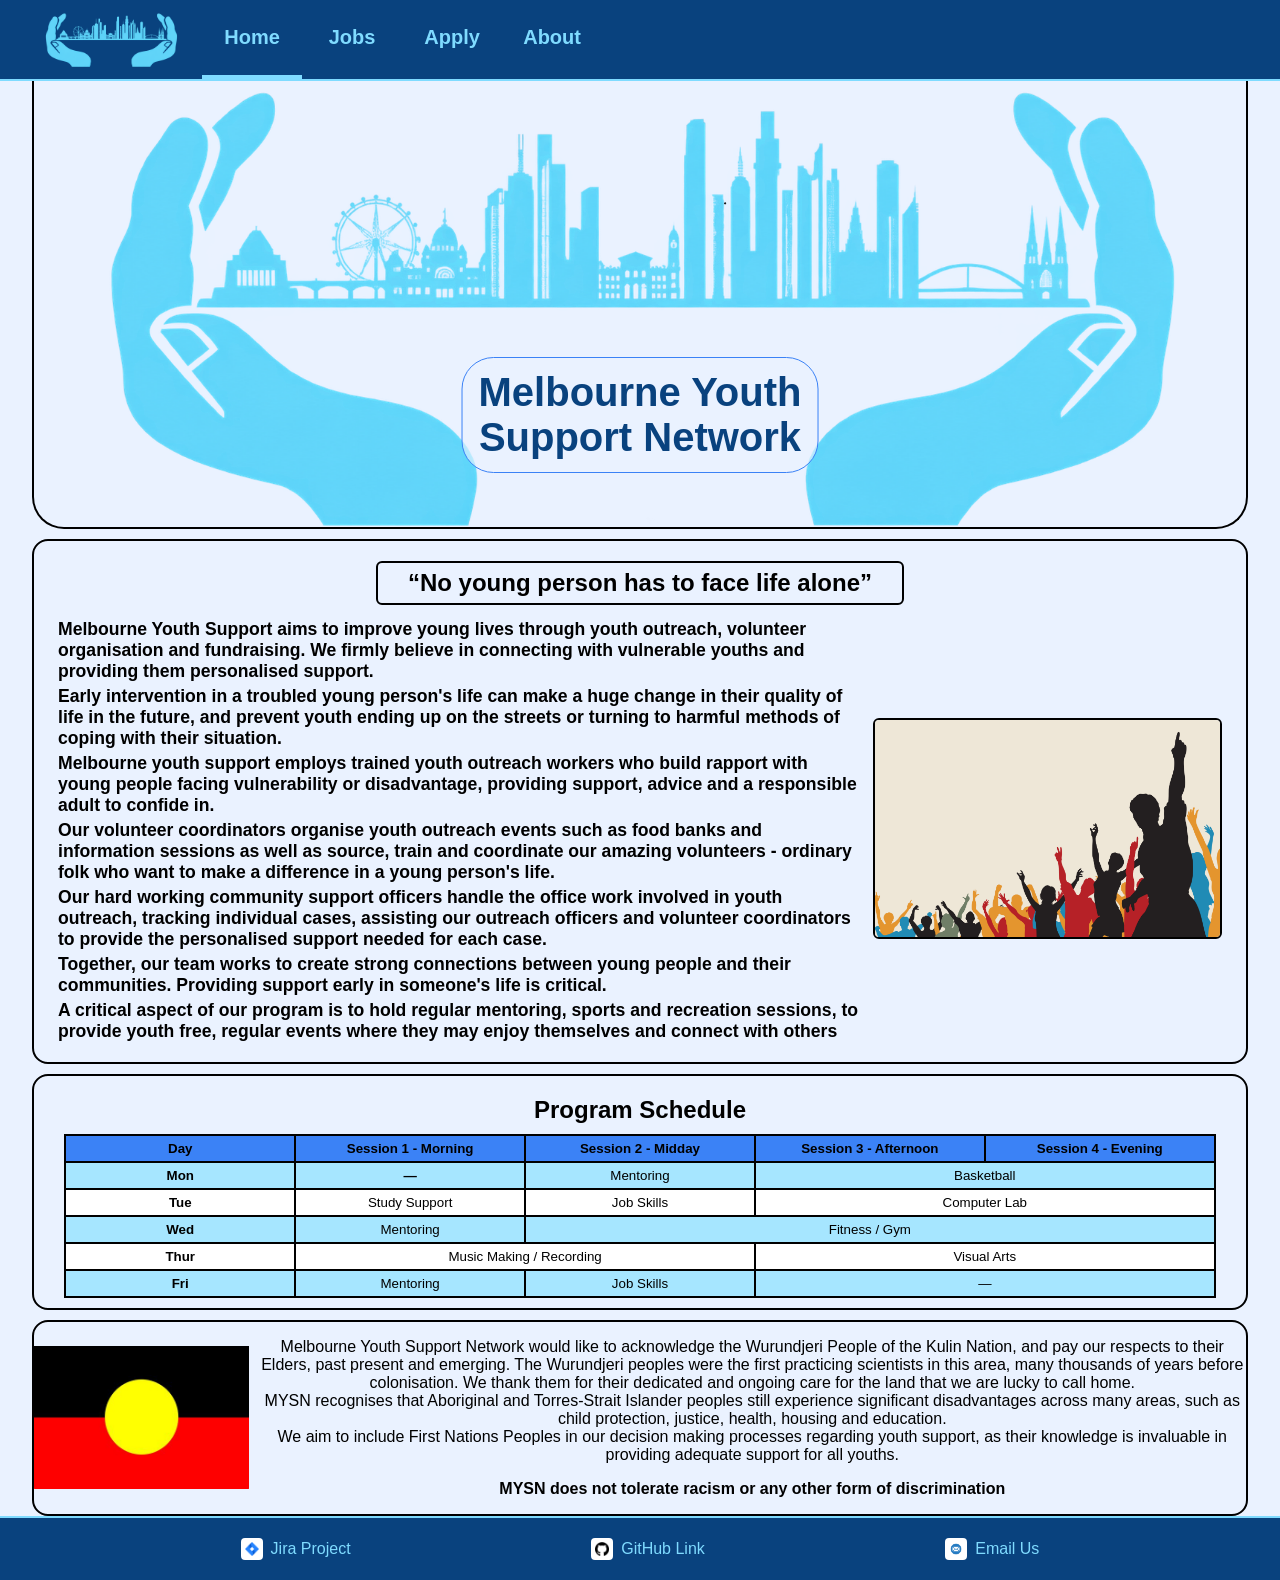
==== commit e122ee0f: "put the logo on the footer and made some changes in footer css part as well" ====
--- a/index.html
+++ b/index.html
@@ -194,11 +194,12 @@
 
     <!-- Footer - consistent with the other pages -->
     <footer>
-        <a href="https://g03-appliedwebproject.atlassian.net/jira/software/projects/SCRUM/boards/1">Jira
-            Project</a>
-        <a href="https://github.com/LeafMeAloneDawg/AppliedWebProject">GitHub
-            Link</a>
-        <a href="mailto:info@mysn.org.au">Email Us</a>
+        <a href="https://g03-appliedwebproject.atlassian.net/jira/software/projects/SCRUM/boards/1">
+            <img src="styles/images/atlassian_jira_logo_icon_170511.webp" alt="">Jira Project</a>
+        <a href="https://github.com/LeafMeAloneDawg/AppliedWebProject">
+            <img src="styles/images/github-logo.png" alt="">GitHub Link</a>
+        <a href="mailto:info@mysn.org.au">
+            <img src="styles/images/email_logo.jpg" alt="">Email Us</a>
     </footer>
 </body>
 
--- a/styles/styles.css
+++ b/styles/styles.css
@@ -95,10 +95,43 @@
 footer a {
     color: #7fdbff;
     text-decoration: none;
+    display: inline-flex;
+    align-items: center;
+    gap: 8px;
 }
 
 footer a:hover {
     text-decoration: underline;
+}
+
+/* Footer link icons - white chip keeps each logo legible on the dark footer */
+footer a img {
+    height: 22px;
+    width: auto;
+    padding: 4px;
+    background-color: #ffffff;
+    border-radius: 4px;
+    transition: transform 0.15s ease;
+}
+
+/* on hover / keyboard focus the icon grows and wiggles continuously */
+@keyframes footer-icon-shake {
+    0%, 100% { transform: scale(1.4) rotate(-8deg); }
+    50%      { transform: scale(1.4) rotate(8deg); }
+}
+
+footer a:hover img,
+footer a:focus img {
+    transform: scale(1.4);
+    animation: footer-icon-shake 0.3s ease-in-out infinite;
+}
+
+/* respect users who prefer reduced motion - keep the grow, drop the shake */
+@media (prefers-reduced-motion: reduce) {
+    footer a:hover img,
+    footer a:focus img {
+        animation: none;
+    }
 }
 
 /* Skip to main */
@@ -235,6 +268,7 @@
 
 #description-image-text img{
     width: 40%;
+    min-width: 30%;
     height: auto;
     object-fit: contain;
     margin-left: 10px;
@@ -775,35 +809,36 @@
    ABOUT PAGE
    ========================= */
 
-
-/* formatting ABOUT US title in banner image */
+/* formatting group photo/banner */
 .banner_text{
     position: relative;
     display: grid;
     place-items: center;
     width: 100%;
     max-width: 100%;
-}
-
-/* image in banner image */
+    margin: 0;
+}
+
+/* image in banner */
 .banner_text img{
      border-radius: 2rem 2rem 2rem 2rem;
-     width: 60%;
+     width: 50%;
      height: auto;
-     
 }
 
 /* text overlay in banner image */
 .text_overlay{
     position: absolute;
-    top: 90%;
+    bottom: 6%;
     left: 50%;
-    transform: translate(-50%, -50%);
+    /* anchored to the bottom of the photo so the hover text grows upward
+       and the box stays within the image border */
+    transform: translateX(-50%);
     font-weight: bold;
     font-size: 1vw;
     color: #09427e;
-    margin: 0 0 1rem;
-    padding: 1rems;
+    margin: 0;
+    padding: 1rem;
     background-color: rgba(234, 242, 255, 0.62);
     border-radius: 2rem 2rem 2rem 2rem;
     border: 1px solid #3b82f6;
@@ -811,9 +846,11 @@
     text-align: center;
 }
 
+/* hover text on image */
 figure:hover figcaption::after{
-    content: " We are pretty cool! Maybe even the best group ever!";
+    content: "We are pretty cool! Maybe even the best group ever!";
     color: darkred;
+    display: block;
 }
 
 /* formatting table */
@@ -824,6 +861,8 @@
 /* table layout */
 .table_layout{
     margin: 0 auto;
+    padding-left: 1rem;
+    overflow-wrap: break-word;
 }
 
 /* table caption */
@@ -860,13 +899,12 @@
 .group_contributions dd ol,
 .group_contributions dd li {
     min-width: 0;
-    overflow-wrap: normal;
-    word-break: break-word;
-}
-
+    overflow-wrap: break-word;
+}
+
+/* padding for nested list */
 .group_contributions dd ol{
     padding: 1rem 1rem;
-    
 }
 
 /* definition list term in about page */
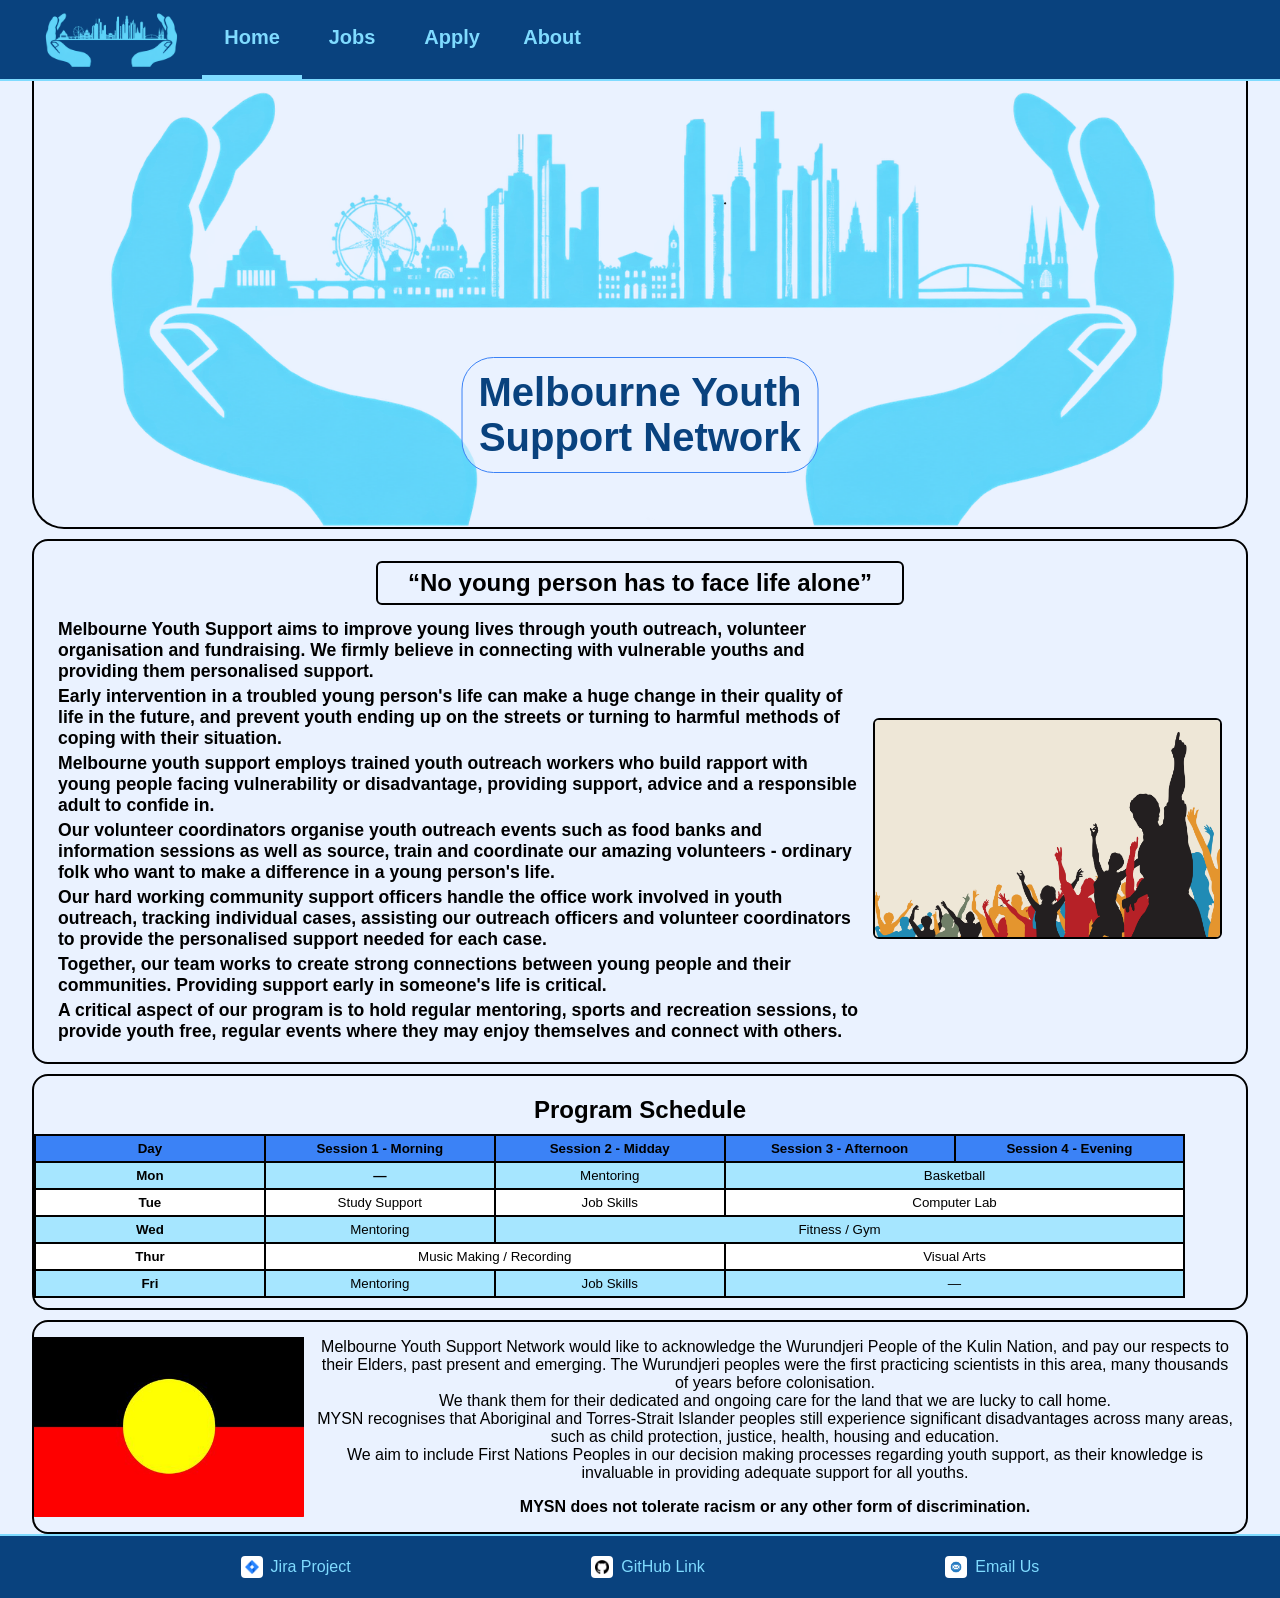
==== commit 278e15d5: "Styling and grammar Changed inline styling example, removed redundant embedded styling from about an" ====
--- a/index.html
+++ b/index.html
@@ -12,34 +12,7 @@
     <title>Melbourne Youth Support Network</title>
     <!-- Embedded CSS for youth program schedule table -->
     <style>
-        th,
-        td {
-            text-align: center;
-            padding: 5px;
-            margin: 0px;
-        }
-
-        table,
-        th,
-        td {
-            border: 2px solid;
-            border-collapse: collapse;
-        }
-
-        table {
-            background-color: white;
-            width: 80%;
-            align-self: center;
-            margin-bottom: 10px;
-        }
-
-        tr:nth-child(odd) {
-            background-color: #7fdbffB0;
-        }
-
-        tr:nth-child(1) {
-            background-color: #3b82f6;
-        }
+        
     </style>
 </head>
 
@@ -107,7 +80,7 @@
 
                     <p>A critical aspect of our program is to hold regular mentoring, sports
                         and recreation sessions, to provide youth free, regular events where
-                        they may enjoy themselves and connect with others</p>
+                        they may enjoy themselves and connect with others.</p>
 
                 </div>
                 <!-- Image source: https://creativeyouthland.org/projects/ -->
@@ -162,14 +135,16 @@
         <div id="acknowledgment-of-country" class="content-background-and-border">
             <!-- Image source https://wall.alphacoders.com/big.php?i=785129 -->
             <img src="styles/images/Aboriginal-flag.jpg" alt="Image of Indigenous Australian Flag">
-            <!-- This div ensures that the text remains in column layout, while maintaining indiviudal styling for the bold sentence at the end -->
-            <div>
+            <!-- This div ensures that the text remains in column layout, while maintaining indiviudal styling for the bold sentence at the end 
+                    Example of inline styling to add padding to the text.
+            -->
+            <div style="padding-right:10px;">
                 <p>Melbourne Youth Support Network would like to acknowledge the Wurundjeri People of the Kulin Nation,
                     and pay our respects to their Elders, past present and emerging. The Wurundjeri peoples were the
                     first practicing
-                    scientists in this area, many thousands of years before colonisation. We thank them for their
-                    dedicated and
-                    ongoing care for the land that we are lucky to call home.
+                    scientists in this area, many thousands of years before colonisation. 
+                    <br>
+                    We thank them for their dedicated and ongoing care for the land that we are lucky to call home.
                     <br>
                     MYSN recognises that Aboriginal and Torres-Strait Islander peoples still experience significant
                     disadvantages across many areas, such as child protection, justice, health, housing and education.
@@ -178,8 +153,7 @@
                     their knowledge is invaluable
                     in providing adequate support for all youths.
                 </p>
-                <!-- Example of inline styling for sentence below-->
-                <p><b style="margin-top: 15px;">MYSN does not tolerate racism or any other form of discrimination</b>
+                <p><b >MYSN does not tolerate racism or any other form of discrimination.</b>
                 </p>
             </div>
         </div>
--- a/styles/styles.css
+++ b/styles/styles.css
@@ -178,6 +178,9 @@
     max-width: 80%;
     margin-bottom: 10px;
 }
+thead{
+        background-color: #3b82f6;
+    }
 
 
 /* =========================
@@ -204,6 +207,7 @@
     position: relative;
     left: 50%;
     transform: translateX(-50%);
+    box-sizing: border-box;
     
 }
 
@@ -323,7 +327,7 @@
 #acknowledgment-of-country img{
     
     margin: auto auto;
-    max-height: 143px;
+    max-height: 180px;
     margin-right: 10px;
 }
 
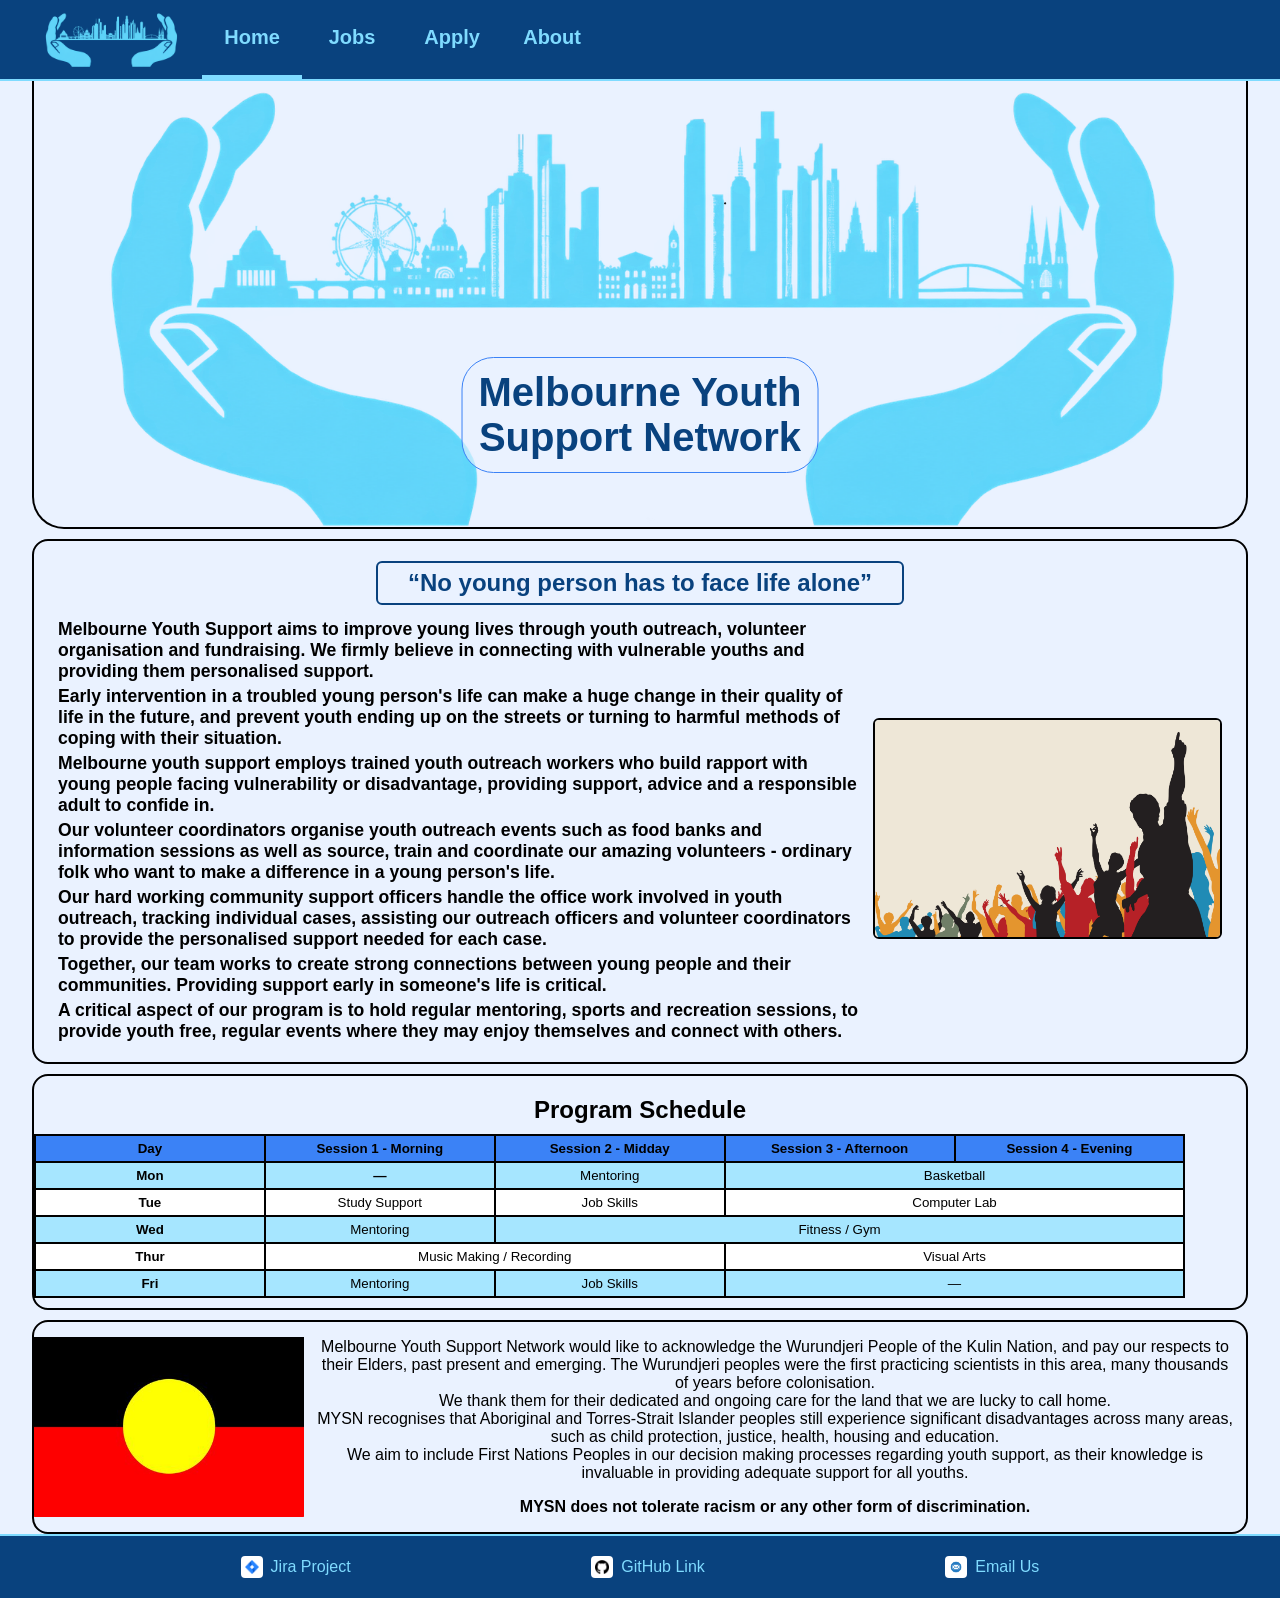
==== commit 202bc309: "Changed embedded styling for index.html" ====
--- a/index.html
+++ b/index.html
@@ -10,9 +10,9 @@
     <meta name="description" content="index page for Melbourne Youth Support Network job application webpage">
     <link rel="stylesheet" href="./styles/styles.css">
     <title>Melbourne Youth Support Network</title>
-    <!-- Embedded CSS for youth program schedule table -->
+    <!-- Embedded CSS for company slogan qoute-->
     <style>
-        
+        q {color:#09427e;}
     </style>
 </head>
 
--- a/styles/styles.css
+++ b/styles/styles.css
@@ -682,7 +682,7 @@
 
 /* Job type Styles */
 
-#form1 {
+#reference_number_form {
     display: flex;
     flex-direction: column;
     gap: 10px;
@@ -690,7 +690,7 @@
 
 /* Name and Date of Birth Styles */
 
-#form2 {
+#personal_details_form {
     display: grid;
     grid-template-columns: 1fr 1fr;
     column-gap: 80px;
@@ -706,7 +706,7 @@
 
 /* Gender Styles */
 
-#form3 {
+#gender_form {
     display: flex;
     align-items: center;
     gap: 30px;
@@ -720,7 +720,7 @@
 
 /* Address Styles */
 
-#form4 {
+#address_form {
     display: grid;
     grid-template-columns: 1fr 1fr;
     column-gap: 40px;
@@ -742,7 +742,7 @@
 
 /* Contact Details Styles */
 
-#form5 {
+#contact_form {
     display: flex;
     gap: 75px;
 }
@@ -759,7 +759,7 @@
 
 /* Skills Styles */
 
-#form6 {
+#skills_form {
     display: grid;
     grid-template-columns: 1fr 1fr 1fr;
     gap: 20px;
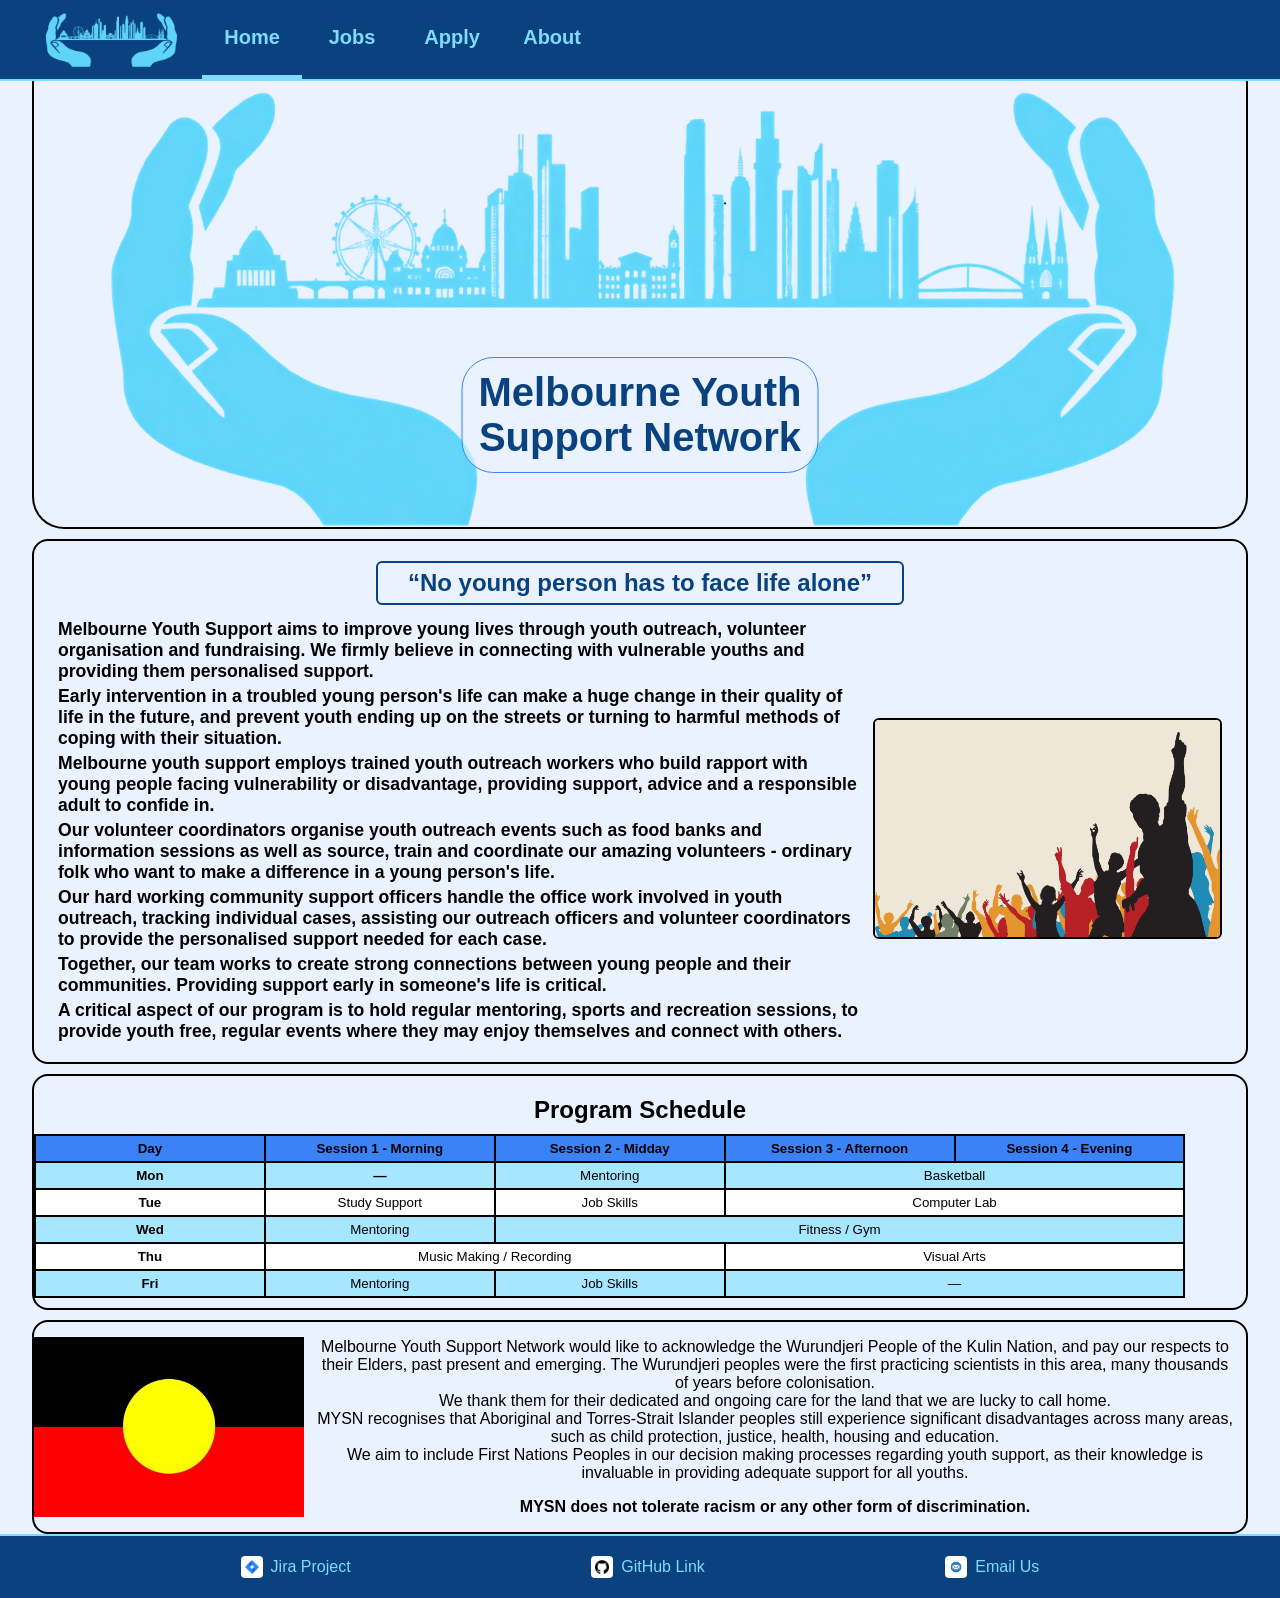
==== commit 4135f3c8: "Slight content changes to index.html, commenting on style.css" ====
--- a/index.html
+++ b/index.html
@@ -43,7 +43,7 @@
     </header>
 
     <main id="index-content">
-
+        <!--    Container for company description and visual content -->
         <div id="index-description" class="content-background-and-border">
             <q class="company-slogan"><b>No young person has to face life alone</b></q>
             <div id="description-image-text">
@@ -88,6 +88,7 @@
             </div>
 
         </div>
+        <!--    Container for program schedule table    -->
         <div id="programSchedule-layout" class="content-background-and-border">
             <h2>Program Schedule</h2>
             <table id="programSchedule">
@@ -119,7 +120,7 @@
                         <td colspan="3">Fitness / Gym</td>
                     </tr>
                     <tr>
-                        <td><b>Thur</b></td>
+                        <td><b>Thu</b></td>
                         <td colspan="2">Music Making / Recording</td>
                         <td colspan="2">Visual Arts</td>
                     </tr>
@@ -132,6 +133,7 @@
                 </tbody>
             </table>
         </div>
+        <!--    Container for acknowledgment of country and Australian Indigenous flag  -->
         <div id="acknowledgment-of-country" class="content-background-and-border">
             <!-- Image source https://wall.alphacoders.com/big.php?i=785129 -->
             <img src="styles/images/Aboriginal-flag.jpg" alt="Image of Indigenous Australian Flag">
@@ -158,13 +160,6 @@
             </div>
         </div>
     </main>
-    <!-- To add:
-Company Logo, hopefully as a banner
-
-Company Slogan - maybe as a "qoute"
-
-Image / visual content
--->
 
     <!-- Footer - consistent with the other pages -->
     <footer>
--- a/styles/styles.css
+++ b/styles/styles.css
@@ -158,7 +158,11 @@
     transform: translateY(0);
 }
 
-/* Tables shared between index and about page */
+/* Tables shared between index and about page 
+    Aligns table text to centre and adds padding
+    Creates table borders
+    Sets table heading to dark blue, and every second row to a lighter blue for easier visibility
+*/
 th,
 td {
     text-align: center;
@@ -196,7 +200,11 @@
     max-width: 1600px;
     
 }
-/* Add a border and background to the logo and heading for index page, as well as setting the width to be consistent with other elements */
+/*  Styling for index company logo and heading
+    Add a border and background to the logo and heading
+    Sets the width to be consistent with other elements
+    Centers the element within the webpage
+ */
 #index_banner {
     background-color: #eaf2ff;
     border: 2px solid;
@@ -248,7 +256,11 @@
     flex-direction: column;
     align-items: center;
 }
-
+/* Flexbox styling for index description element
+    Sets column direction so heading is centered above the container containing text and visual content
+    Sets the text to bold for easier readability
+    Sets a margin to space element from the one above it
+*/
 #index-description {
     display: flex;
     flex-direction: column;
@@ -257,13 +269,20 @@
     align-items: center;
     font-weight: bold;
 }
-
+/*  Styling for index description text  
+        Slightly increase font size
+        Add spacing between each paragraph vertically        
+*/
 #index-description p{
     margin: 4px 0 0 0;
     font-size: 1.1em;
 }
 
-
+/*  Styling for description and visual content
+        Align text and image container in center
+        Set width of image and maintain aspect ratio
+        Set min width of image to avoid it becoming too small when zooming
+*/
 
 #description-image-text{
     display: flex;
@@ -274,16 +293,14 @@
     width: 40%;
     min-width: 30%;
     height: auto;
-    object-fit: contain;
     margin-left: 10px;
     border: 2px solid;
     border-radius: 6px;
 }
-
-/* Company Slogan Styling
-    Set font size to 1.5x normal font size
-    Align text to center
-    Add rounded border and padding
+/*  Styling for company slogan container
+       Align text in center and make it larger
+       Add a rounded border
+       Add space between container and text below 
 */
 .company-slogan{
     display: block;
